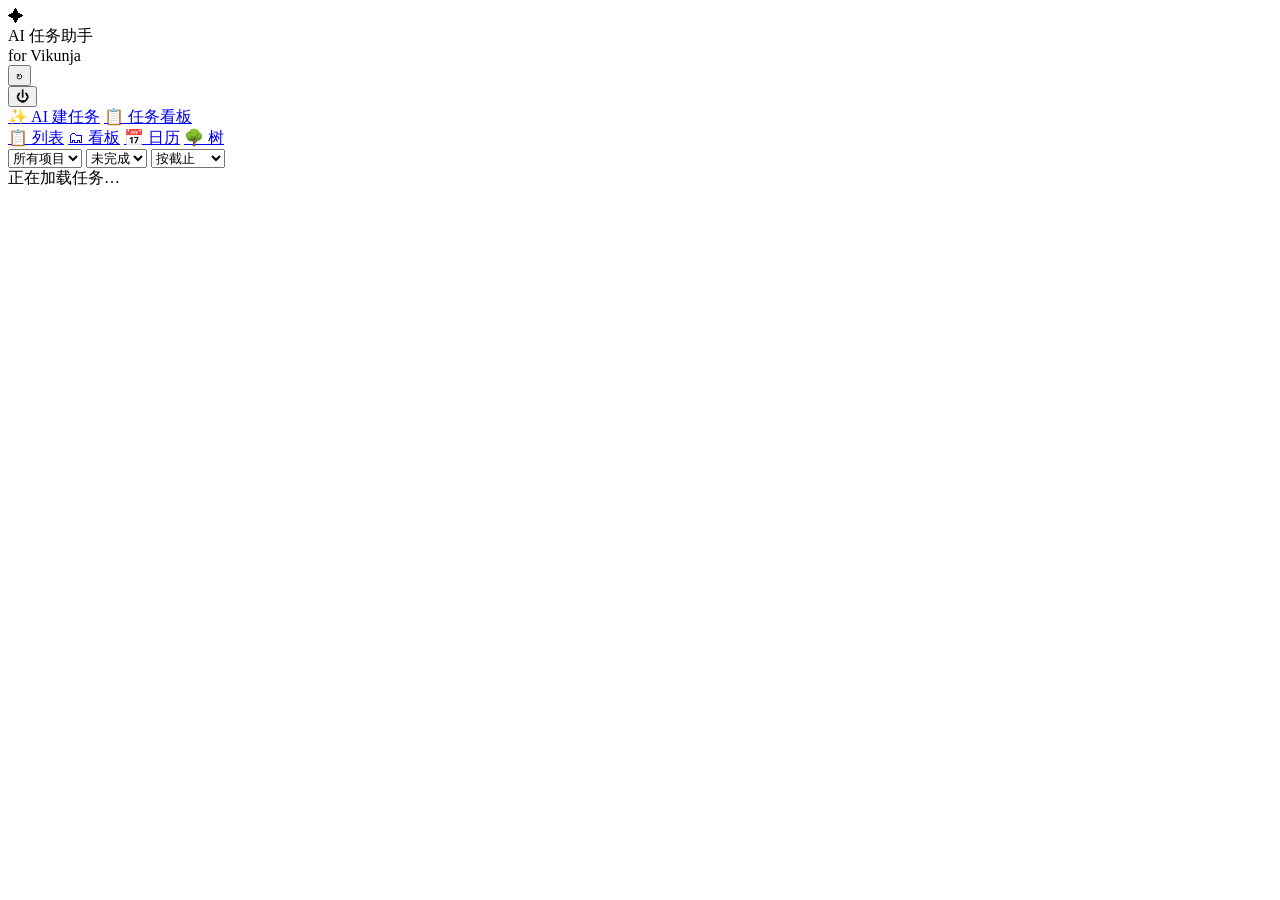
==== app/templates/tasks.html @ 37d32500 "feat: 新增任务可视化看板(列表/看板/日历/树 4 视图,只读) 后端 - vikunja_client: 新增 get_all_tasks() 翻页拉全量任务 - main: 新增 GET /" ====
<!DOCTYPE html>
<html lang="zh-CN">
<head>
  <meta charset="UTF-8">
  <meta name="viewport" content="width=device-width, initial-scale=1.0, viewport-fit=cover">
  <meta name="theme-color" content="#6366f1">
  <title>任务看板 · AI 任务助手</title>
  <link rel="stylesheet" href="/static/app.css">
</head>
<body>
  <header class="topbar">
    <div class="brand">
      <div class="logo">✦</div>
      <div class="brand-text">
        <div class="brand-title">AI 任务助手</div>
        <div class="brand-sub">for Vikunja</div>
      </div>
    </div>
    <div class="topbar-right">
      <button id="btn-refresh" class="btn-icon" title="刷新" aria-label="刷新">↻</button>
      <form method="post" action="/logout" class="logout-form">
        <button type="submit" class="btn-icon" title="退出" aria-label="退出">⏻</button>
      </form>
    </div>
  </header>

  <nav class="pagenav">
    <a href="/" class="pagenav-link">✨ AI 建任务</a>
    <a href="/tasks" class="pagenav-link active">📋 任务看板</a>
  </nav>

  <main class="container container-wide">
    <!-- 工具栏:视图 tab + 筛选 -->
    <section class="toolbar card">
      <div class="tabs" id="view-tabs">
        <a href="#list" class="tab" data-view="list">📋 列表</a>
        <a href="#board" class="tab" data-view="board">🗂 看板</a>
        <a href="#calendar" class="tab" data-view="calendar">📅 日历</a>
        <a href="#tree" class="tab" data-view="tree">🌳 树</a>
      </div>
      <div class="filters">
        <select id="filter-project" class="input filter-input" title="按项目筛选">
          <option value="">所有项目</option>
        </select>
        <select id="filter-status" class="input filter-input" title="按状态筛选">
          <option value="all">全部</option>
          <option value="open" selected>未完成</option>
          <option value="done">已完成</option>
        </select>
        <select id="sort-by" class="input filter-input" title="排序">
          <option value="due" selected>按截止</option>
          <option value="priority">按优先级</option>
          <option value="project">按项目</option>
          <option value="title">按标题</option>
        </select>
      </div>
    </section>

    <!-- 加载/错误 占位 -->
    <div id="loading" class="status info">
      <span class="spinner"></span><span>正在加载任务…</span>
    </div>
    <div id="err-box" class="status error" hidden></div>

    <!-- 视图渲染容器(一次只渲染一个视图) -->
    <section id="view-container"></section>
  </main>

  <script src="/static/tasks.js"></script>
</body>
</html>
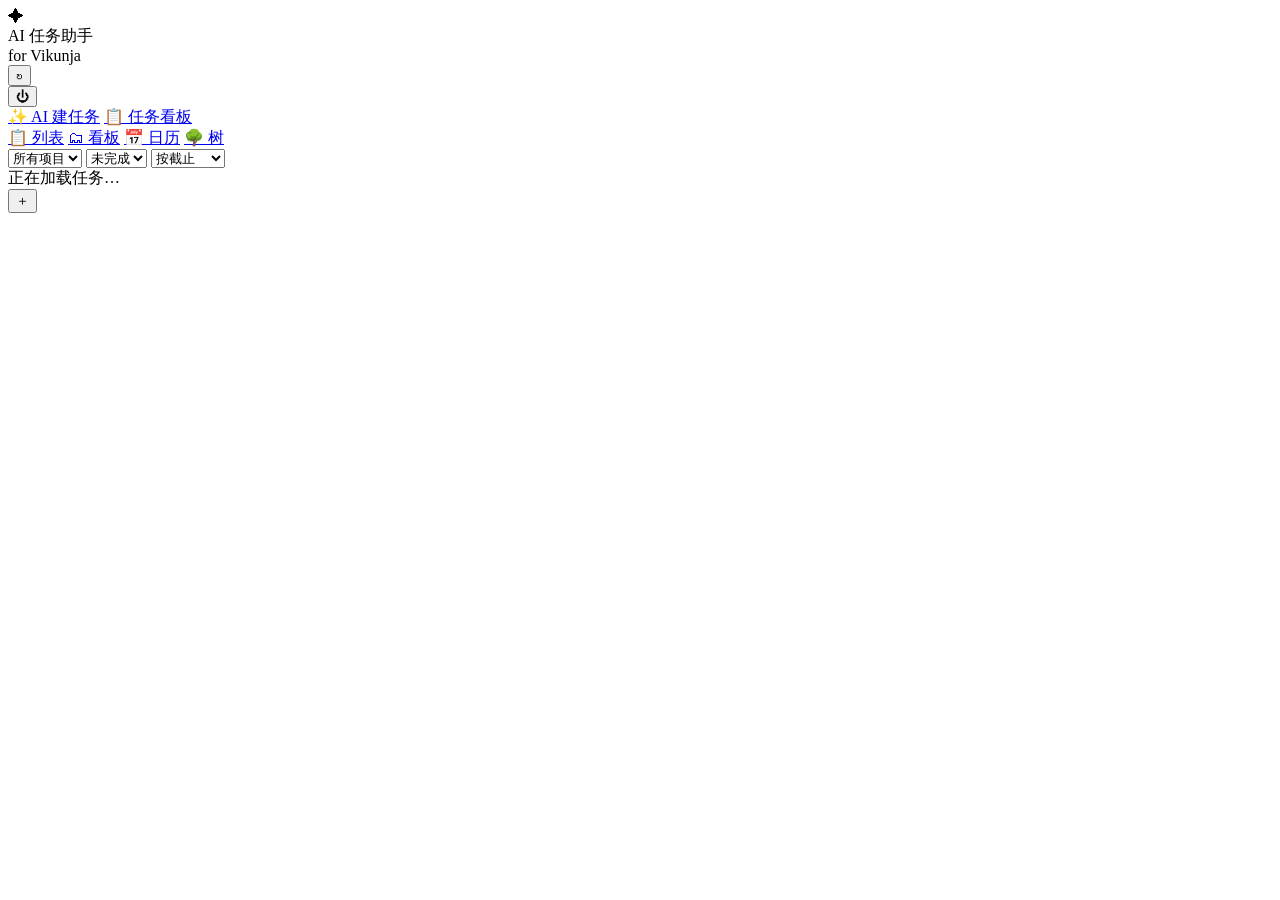
==== commit 19e38974: "feat: 任务看板编辑能力(勾选完成/拖拽/改字段/新建/删除) 后端 - vikunja_client: 新增 update_task(POST /tasks/{id} 部分更新)、   dele" ====
--- a/app/templates/tasks.html
+++ b/app/templates/tasks.html
@@ -64,6 +64,62 @@
 
     <!-- 视图渲染容器(一次只渲染一个视图) -->
     <section id="view-container"></section>
+
+    <!-- 新建任务按钮(FAB) -->
+    <button id="btn-new-task" class="fab" title="新建任务" aria-label="新建任务">＋</button>
+
+    <!-- 编辑/新建任务弹窗 -->
+    <div id="modal-mask" class="modal-mask" hidden>
+      <div class="modal" role="dialog" aria-modal="true">
+        <div class="modal-head">
+          <h2 id="modal-title">编辑任务</h2>
+          <button id="modal-close" class="btn-icon" aria-label="关闭">✕</button>
+        </div>
+        <div class="modal-body">
+          <div class="field">
+            <label for="m-title">标题</label>
+            <input type="text" id="m-title" class="input">
+          </div>
+          <div class="grid2">
+            <div class="field">
+              <label for="m-project">项目</label>
+              <select id="m-project" class="input"></select>
+            </div>
+            <div class="field">
+              <label for="m-due">截止日期</label>
+              <input type="date" id="m-due" class="input">
+            </div>
+          </div>
+          <div class="grid2">
+            <div class="field">
+              <label for="m-priority">优先级</label>
+              <select id="m-priority" class="input">
+                <option value="0">0 · 无</option>
+                <option value="1">1 · 低</option>
+                <option value="2">2 · 较低</option>
+                <option value="3">3 · 中</option>
+                <option value="4">4 · 较高</option>
+                <option value="5">5 · 紧急</option>
+              </select>
+            </div>
+            <div class="field">
+              <label for="m-labels">标签(逗号分隔)</label>
+              <input type="text" id="m-labels" class="input" placeholder="例如:报销, 紧急">
+            </div>
+          </div>
+          <div class="field">
+            <label for="m-desc">描述</label>
+            <textarea id="m-desc" class="input" rows="3"></textarea>
+          </div>
+        </div>
+        <div class="modal-foot">
+          <button id="modal-delete" class="btn btn-ghost btn-danger" hidden>删除</button>
+          <span class="modal-foot-spacer"></span>
+          <button id="modal-cancel" class="btn btn-ghost">取消</button>
+          <button id="modal-save" class="btn btn-primary">保存</button>
+        </div>
+      </div>
+    </div>
   </main>
 
   <script src="/static/tasks.js"></script>
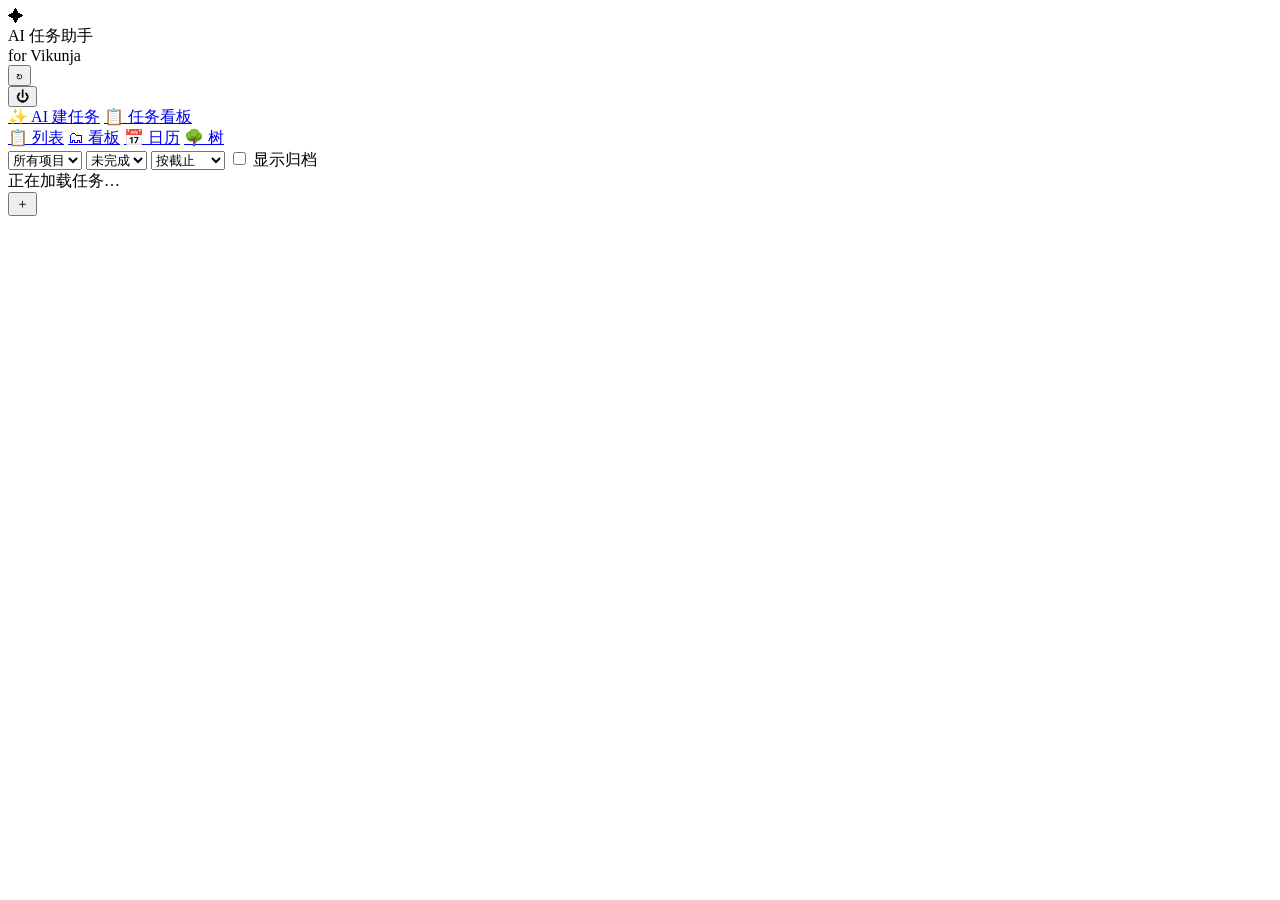
==== commit a643aa77: "feat: Phase 3 收尾(项目 CRUD/重复任务/移动端列表布局) - 项目管理:后端 PUT/POST/DELETE /api/projects,前端树视图 + 编辑 modal(色板/标" ====
--- a/app/templates/tasks.html
+++ b/app/templates/tasks.html
@@ -53,6 +53,10 @@
           <option value="project">按项目</option>
           <option value="title">按标题</option>
         </select>
+        <label class="filter-check" title="显示已归档项目的任务">
+          <input type="checkbox" id="filter-archived">
+          <span>显示归档</span>
+        </label>
       </div>
     </section>
 
@@ -103,9 +107,19 @@
               </select>
             </div>
             <div class="field">
-              <label for="m-labels">标签(逗号分隔)</label>
-              <input type="text" id="m-labels" class="input" placeholder="例如:报销, 紧急">
-            </div>
+              <label for="m-repeat">重复</label>
+              <select id="m-repeat" class="input">
+                <option value="none">不重复</option>
+                <option value="daily">每天</option>
+                <option value="weekly">每周</option>
+                <option value="monthly">每月</option>
+                <option value="yearly">每年</option>
+              </select>
+            </div>
+          </div>
+          <div class="field">
+            <label for="m-labels">标签(逗号分隔)</label>
+            <input type="text" id="m-labels" class="input" placeholder="例如:报销, 紧急">
           </div>
           <div class="field">
             <label for="m-desc">描述</label>
@@ -120,6 +134,67 @@
         </div>
       </div>
     </div>
+
+    <!-- 项目编辑/新建弹窗 -->
+    <div id="proj-modal-mask" class="modal-mask" hidden>
+      <div class="modal" role="dialog" aria-modal="true">
+        <div class="modal-head">
+          <h2 id="proj-modal-title">编辑项目</h2>
+          <button id="proj-modal-close" class="btn-icon" aria-label="关闭">✕</button>
+        </div>
+        <div class="modal-body">
+          <div class="field">
+            <label for="pm-title">标题</label>
+            <input type="text" id="pm-title" class="input">
+          </div>
+          <div class="grid2">
+            <div class="field">
+              <label for="pm-parent">父项目</label>
+              <select id="pm-parent" class="input">
+                <option value="0">(顶层)</option>
+              </select>
+            </div>
+            <div class="field">
+              <label for="pm-identifier">标识符(可选,≤10 字)</label>
+              <input type="text" id="pm-identifier" class="input" maxlength="10">
+            </div>
+          </div>
+          <div class="field">
+            <label>颜色</label>
+            <div class="color-palette" id="pm-color-palette">
+              <button type="button" class="color-swatch color-none" data-color="" title="默认"></button>
+              <button type="button" class="color-swatch" data-color="#6366f1" style="background:#6366f1" title="靛蓝"></button>
+              <button type="button" class="color-swatch" data-color="#8b5cf6" style="background:#8b5cf6" title="紫色"></button>
+              <button type="button" class="color-swatch" data-color="#ec4899" style="background:#ec4899" title="粉色"></button>
+              <button type="button" class="color-swatch" data-color="#ef4444" style="background:#ef4444" title="红色"></button>
+              <button type="button" class="color-swatch" data-color="#f97316" style="background:#f97316" title="橙色"></button>
+              <button type="button" class="color-swatch" data-color="#f59e0b" style="background:#f59e0b" title="琥珀"></button>
+              <button type="button" class="color-swatch" data-color="#10b981" style="background:#10b981" title="绿色"></button>
+              <button type="button" class="color-swatch" data-color="#14b8a6" style="background:#14b8a6" title="青色"></button>
+              <button type="button" class="color-swatch" data-color="#3b82f6" style="background:#3b82f6" title="蓝色"></button>
+              <input type="color" id="pm-color-custom" class="color-custom" value="#6366f1" title="自定义颜色">
+            </div>
+          </div>
+          <div class="field field-inline">
+            <label class="checkbox-label">
+              <input type="checkbox" id="pm-favorite"> <span>收藏(置顶)</span>
+            </label>
+          </div>
+          <div class="field field-inline">
+            <label class="checkbox-label">
+              <input type="checkbox" id="pm-archived"> <span>归档(隐藏该项目下任务)</span>
+            </label>
+          </div>
+        </div>
+        <div class="modal-foot">
+          <button id="proj-modal-delete" class="btn btn-ghost btn-danger" hidden>删除</button>
+          <button id="proj-modal-add-sub" class="btn btn-ghost" hidden>+ 子项目</button>
+          <span class="modal-foot-spacer"></span>
+          <button id="proj-modal-cancel" class="btn btn-ghost">取消</button>
+          <button id="proj-modal-save" class="btn btn-primary">保存</button>
+        </div>
+      </div>
+    </div>
   </main>
 
   <script src="/static/tasks.js"></script>
